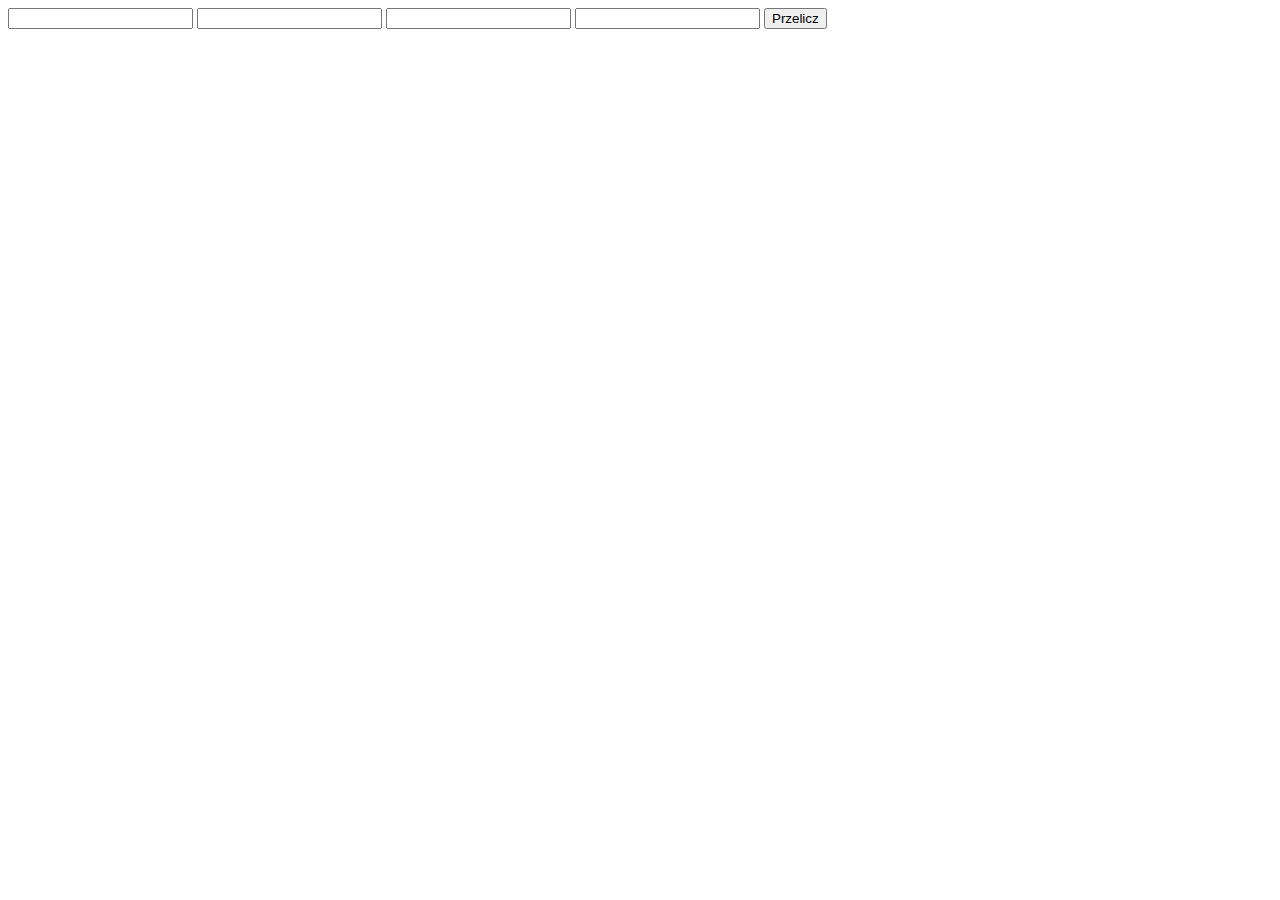
==== Lab 1 - rozgrzewka/index.html @ c479dab0 "Code" ====
<!DOCTYPE html>
<html lang="en">
  <head>
    <meta charset="UTF-8" />
    <meta name="viewport" content="width=device-width, initial-scale=1.0" />
    <title>Lab 1</title>
  </head>
  <input type="text" id="liczba1" />
  <input type="text" id="liczba2" />
  <input type="text" id="liczba3" />
  <input type="text" id="liczba4" />
  <button id="przelicz">Przelicz</button>
  <div id="wyniki"></div>
  <script src="main.js" type="text/javascript"></script>
  <script type="text/javascript">
    // console.log('test')

    const wynik = document.querySelector('#wyniki')

    const l1 = document.querySelector('#liczba1')
    const l2 = document.querySelector('#liczba2')
    const l3 = document.querySelector('#liczba3')
    const l4 = document.querySelector('#liczba4')
    
    // const przeliczBtn = document.querySelector('#przelicz')
    // przeliczBtn.addEventListener('click', () => {
    //   const l1v = parseInt(l1.value)
    //   const l2v = parseInt(l2.value)
    //   const l3v = parseInt(l3.value)
    //   const l4v = parseInt(l4.value)
    //   const sum = l1v + l2v + l3v + l4v
    //   const avg = sum / 4
    //   const min = Math.min(l1v, l2v, l3v, l4v)
    //   const max = Math.max(l1v, l2v, l3v, l4v)
    //   wynik.innerHTML = 'Suma: ' + sum + '\nAverage: ' + avg + '\nMin: ' + min + '\nMax: ' + max
    // })
     
    l1.addEventListener('change', () => {
      const l1v = parseInt(l1.value)
      const l2v = parseInt(l2.value)
      const l3v = parseInt(l3.value)
      const l4v = parseInt(l4.value)
      const sum = l1v + l2v + l3v + l4v
      const avg = sum / 4
      const min = Math.min(l1v, l2v, l3v, l4v)
      const max = Math.max(l1v, l2v, l3v, l4v)
      wynik.innerHTML = 'Suma: ' + sum + '\nAverage: ' + avg + '\nMin: ' + min + '\nMax: ' + max
    })
    l2.addEventListener('change', () => {
      const l1v = parseInt(l1.value)
      const l2v = parseInt(l2.value)
      const l3v = parseInt(l3.value)
      const l4v = parseInt(l4.value)
      const sum = l1v + l2v + l3v + l4v
      const avg = sum / 4
      const min = Math.min(l1v, l2v, l3v, l4v)
      const max = Math.max(l1v, l2v, l3v, l4v)
      wynik.innerHTML = 'Suma: ' + sum + '\nAverage: ' + avg + '\nMin: ' + min + '\nMax: ' + max
    })
    l3.addEventListener('change', () => {
      const l1v = parseInt(l1.value)
      const l2v = parseInt(l2.value)
      const l3v = parseInt(l3.value)
      const l4v = parseInt(l4.value)
      const sum = l1v + l2v + l3v + l4v
      const avg = sum / 4
      const min = Math.min(l1v, l2v, l3v, l4v)
      const max = Math.max(l1v, l2v, l3v, l4v)
      wynik.innerHTML = 'Suma: ' + sum + '\nAverage: ' + avg + '\nMin: ' + min + '\nMax: ' + max
    })
    l4.addEventListener('change', () => {
      const l1v = parseInt(l1.value)
      const l2v = parseInt(l2.value)
      const l3v = parseInt(l3.value)
      const l4v = parseInt(l4.value)
      const sum = l1v + l2v + l3v + l4v
      const avg = sum / 4
      const min = Math.min(l1v, l2v, l3v, l4v)
      const max = Math.max(l1v, l2v, l3v, l4v)
      wynik.innerHTML = 'Suma: ' + sum + '\nAverage: ' + avg + '\nMin: ' + min + '\nMax: ' + max
    })
  
  </script>
  <body></body>
</html>
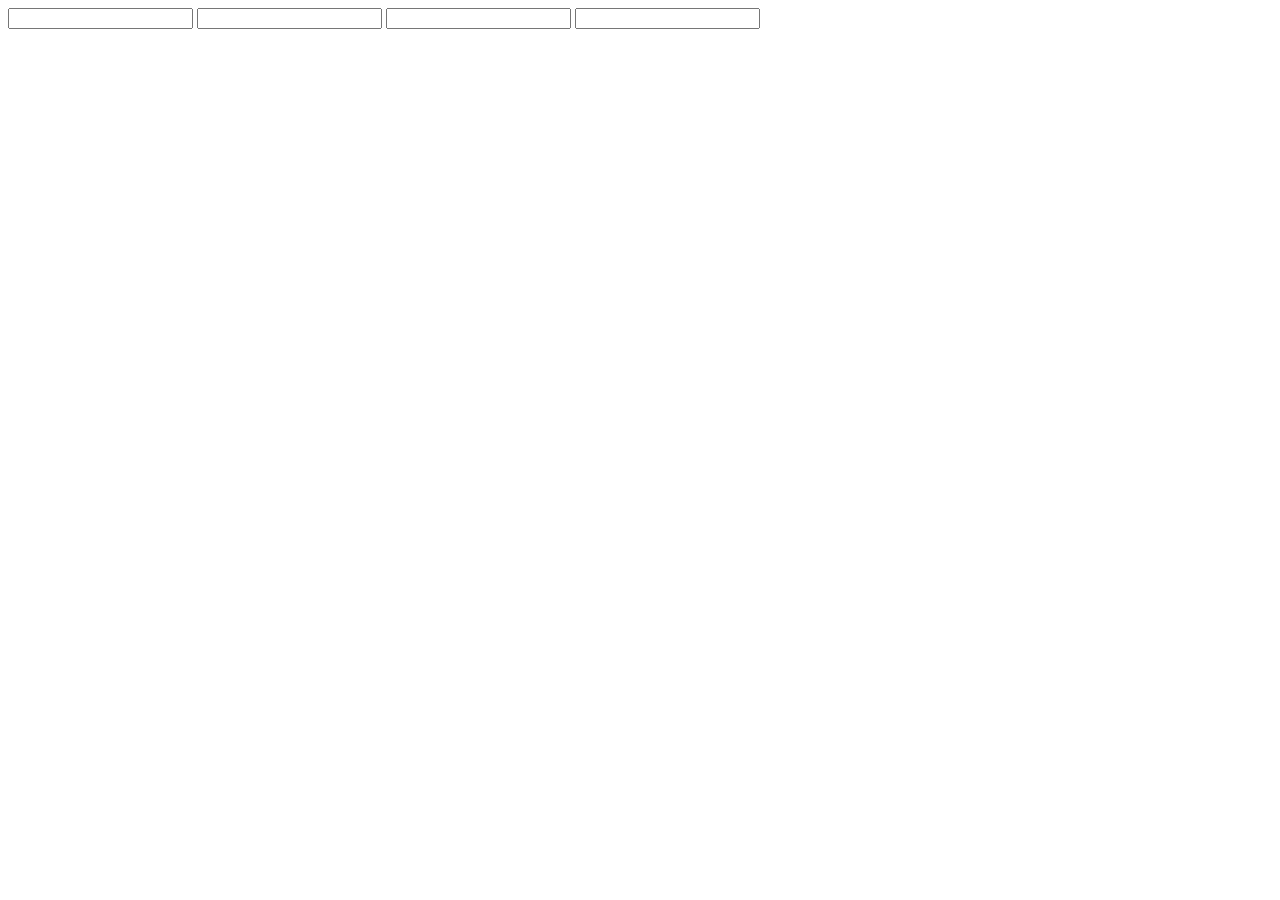
==== commit c441ff75: "Add zieew version" ====
--- a/Lab 1 - rozgrzewka/index.html
+++ b/Lab 1 - rozgrzewka/index.html
@@ -9,19 +9,65 @@
   <input type="text" id="liczba2" />
   <input type="text" id="liczba3" />
   <input type="text" id="liczba4" />
-  <button id="przelicz">Przelicz</button>
+  <!-- <button id="przelicz">Przelicz</button> -->
   <div id="wyniki"></div>
   <script src="main.js" type="text/javascript"></script>
   <script type="text/javascript">
-    // console.log('test')
 
     const wynik = document.querySelector('#wyniki')
 
-    const l1 = document.querySelector('#liczba1')
-    const l2 = document.querySelector('#liczba2')
-    const l3 = document.querySelector('#liczba3')
-    const l4 = document.querySelector('#liczba4')
-    
+    let valuesDictionary = new Object()
+
+    for (let i = 1; i < 5; i++) {
+      const inputElement = document.querySelector(`#liczba${i}`)
+      // Add event listeners for every input field
+      inputElement.addEventListener('change', () => {
+        for (let j = 1; j < 5; j++) {
+          const input = document.querySelector(`#liczba${j}`)
+          // Input value as integer
+          const inputValue = parseInt(input.value)
+          
+          // If the input value is a number then add it to the dictionary, otherwise remove it.
+          if (!isNaN(inputValue)) {
+            valuesDictionary[`l${j}v`] = inputValue
+          }
+          else {
+            delete valuesDictionary[`l${j}v`]
+          }
+        }
+        // If at least one number is provided, then show the innerHTML.
+        if (Object.keys(valuesDictionary).length > 0) {
+          // Count the sum
+          const sum = Object.values(valuesDictionary).reduce((a, b) => a + b, 0)
+          // Count average
+          avg = sum / Object.keys(valuesDictionary).length
+          // Set max to -Infinity, so it will always be changed for any input.
+          let max = -Infinity
+          // Set min to Infinity, so it will always be changed for any input.
+          let min = Infinity
+          // For each existing value in the valuesDictionary check whether it's the max/min value/
+          for (key in valuesDictionary) {
+            if (valuesDictionary.hasOwnProperty(key)) {
+              const value = valuesDictionary[key]
+              if (value > max) {
+                max = value
+              }
+              if (value < min) {
+                min = value
+              }
+            }
+          }
+          wynik.innerHTML = `Sum: ${sum}\nAverage: ${avg}\nMax: ${max}\nMin: ${min}`
+        }
+        // If all inputs are empty, then hide the innerHTML by assigning it to an empty string.
+        else {
+          wynik.innerHTML = ''
+        }
+      })
+    }
+
+    // Shame version
+    ////////////////////////////////////////////////////////////////////////////////////////////////////
     // const przeliczBtn = document.querySelector('#przelicz')
     // przeliczBtn.addEventListener('click', () => {
     //   const l1v = parseInt(l1.value)
@@ -34,52 +80,7 @@
     //   const max = Math.max(l1v, l2v, l3v, l4v)
     //   wynik.innerHTML = 'Suma: ' + sum + '\nAverage: ' + avg + '\nMin: ' + min + '\nMax: ' + max
     // })
-     
-    l1.addEventListener('change', () => {
-      const l1v = parseInt(l1.value)
-      const l2v = parseInt(l2.value)
-      const l3v = parseInt(l3.value)
-      const l4v = parseInt(l4.value)
-      const sum = l1v + l2v + l3v + l4v
-      const avg = sum / 4
-      const min = Math.min(l1v, l2v, l3v, l4v)
-      const max = Math.max(l1v, l2v, l3v, l4v)
-      wynik.innerHTML = 'Suma: ' + sum + '\nAverage: ' + avg + '\nMin: ' + min + '\nMax: ' + max
-    })
-    l2.addEventListener('change', () => {
-      const l1v = parseInt(l1.value)
-      const l2v = parseInt(l2.value)
-      const l3v = parseInt(l3.value)
-      const l4v = parseInt(l4.value)
-      const sum = l1v + l2v + l3v + l4v
-      const avg = sum / 4
-      const min = Math.min(l1v, l2v, l3v, l4v)
-      const max = Math.max(l1v, l2v, l3v, l4v)
-      wynik.innerHTML = 'Suma: ' + sum + '\nAverage: ' + avg + '\nMin: ' + min + '\nMax: ' + max
-    })
-    l3.addEventListener('change', () => {
-      const l1v = parseInt(l1.value)
-      const l2v = parseInt(l2.value)
-      const l3v = parseInt(l3.value)
-      const l4v = parseInt(l4.value)
-      const sum = l1v + l2v + l3v + l4v
-      const avg = sum / 4
-      const min = Math.min(l1v, l2v, l3v, l4v)
-      const max = Math.max(l1v, l2v, l3v, l4v)
-      wynik.innerHTML = 'Suma: ' + sum + '\nAverage: ' + avg + '\nMin: ' + min + '\nMax: ' + max
-    })
-    l4.addEventListener('change', () => {
-      const l1v = parseInt(l1.value)
-      const l2v = parseInt(l2.value)
-      const l3v = parseInt(l3.value)
-      const l4v = parseInt(l4.value)
-      const sum = l1v + l2v + l3v + l4v
-      const avg = sum / 4
-      const min = Math.min(l1v, l2v, l3v, l4v)
-      const max = Math.max(l1v, l2v, l3v, l4v)
-      wynik.innerHTML = 'Suma: ' + sum + '\nAverage: ' + avg + '\nMin: ' + min + '\nMax: ' + max
-    })
-  
+    /////////////////////////////////////////////////////////////////////////////////////////////////////
   </script>
   <body></body>
 </html>
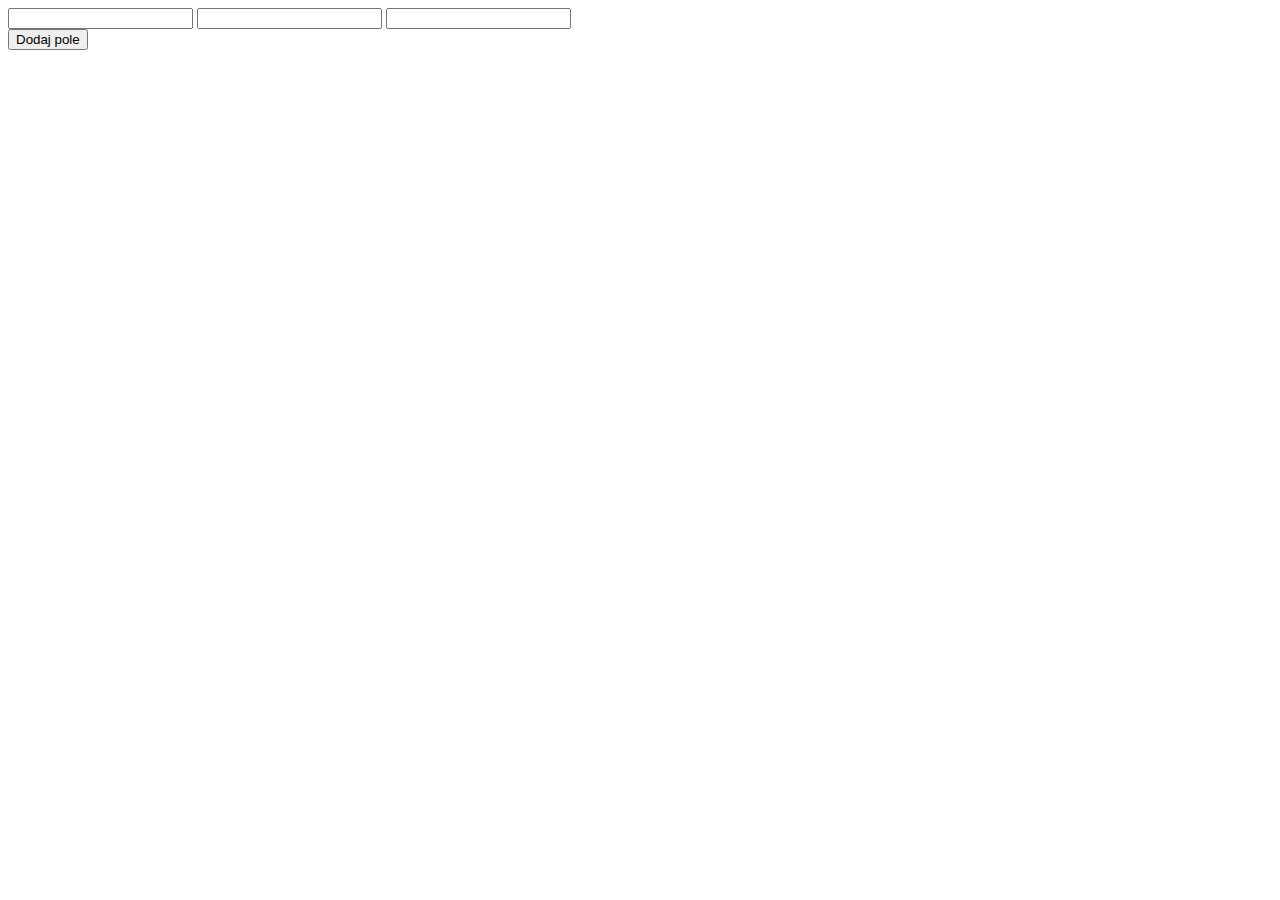
==== commit 64309016: "Start adding the Normal version" ====
--- a/Lab 1 - rozgrzewka/index.html
+++ b/Lab 1 - rozgrzewka/index.html
@@ -5,31 +5,35 @@
     <meta name="viewport" content="width=device-width, initial-scale=1.0" />
     <title>Lab 1</title>
   </head>
-  <input type="text" id="liczba1" />
-  <input type="text" id="liczba2" />
-  <input type="text" id="liczba3" />
-  <input type="text" id="liczba4" />
-  <!-- <button id="przelicz">Przelicz</button> -->
+  <div id="numbers">
+    <input type="text" id="number1"/>
+    <input type="text" id="number2"/>
+    <input type="text" id="number3"/>
+  </div>
+  <button id="dodaj">Dodaj pole</button>
   <div id="wyniki"></div>
   <script src="main.js" type="text/javascript"></script>
   <script type="text/javascript">
 
     const wynik = document.querySelector('#wyniki')
+    let numbersCount = document.querySelector('#numbers').childElementCount
+    console.log(numbersCount)
 
     let valuesDictionary = new Object()
 
-    for (let i = 1; i < 5; i++) {
-      const inputElement = document.querySelector(`#liczba${i}`)
+    for (let i = 1; i < numbersCount; i++) {
+      const inputElement = document.querySelector(`#number${i}`)
       // Add event listeners for every input field
       inputElement.addEventListener('change', () => {
-        for (let j = 1; j < 5; j++) {
-          const input = document.querySelector(`#liczba${j}`)
+        for (let j = 1; j < numbersCount; j++) {
+          const input = document.querySelector(`#number${j}`)
           // Input value as integer
           const inputValue = parseInt(input.value)
           
           // If the input value is a number then add it to the dictionary, otherwise remove it.
           if (!isNaN(inputValue)) {
             valuesDictionary[`l${j}v`] = inputValue
+            console.log(valuesDictionary)
           }
           else {
             delete valuesDictionary[`l${j}v`]
@@ -66,21 +70,18 @@
       })
     }
 
-    // Shame version
-    ////////////////////////////////////////////////////////////////////////////////////////////////////
-    // const przeliczBtn = document.querySelector('#przelicz')
-    // przeliczBtn.addEventListener('click', () => {
-    //   const l1v = parseInt(l1.value)
-    //   const l2v = parseInt(l2.value)
-    //   const l3v = parseInt(l3.value)
-    //   const l4v = parseInt(l4.value)
-    //   const sum = l1v + l2v + l3v + l4v
-    //   const avg = sum / 4
-    //   const min = Math.min(l1v, l2v, l3v, l4v)
-    //   const max = Math.max(l1v, l2v, l3v, l4v)
-    //   wynik.innerHTML = 'Suma: ' + sum + '\nAverage: ' + avg + '\nMin: ' + min + '\nMax: ' + max
-    // })
-    /////////////////////////////////////////////////////////////////////////////////////////////////////
+    const node = document.querySelector('#numbers')
+
+    const dodajBtn = document.querySelector('#dodaj')
+    dodajBtn.addEventListener('click', () => {
+      const index = parseInt(node.lastElementChild.id[node.lastElementChild.id.length - 1]) + 1
+      const inputElement = document.createElement('input')
+      inputElement.setAttribute('type', 'text')
+      inputElement.setAttribute('id', `number${index}`)
+      node.appendChild(inputElement)
+      numbersCount = document.querySelector('#numbers').childElementCount
+      console.log(numbersCount)
+    })
   </script>
   <body></body>
 </html>
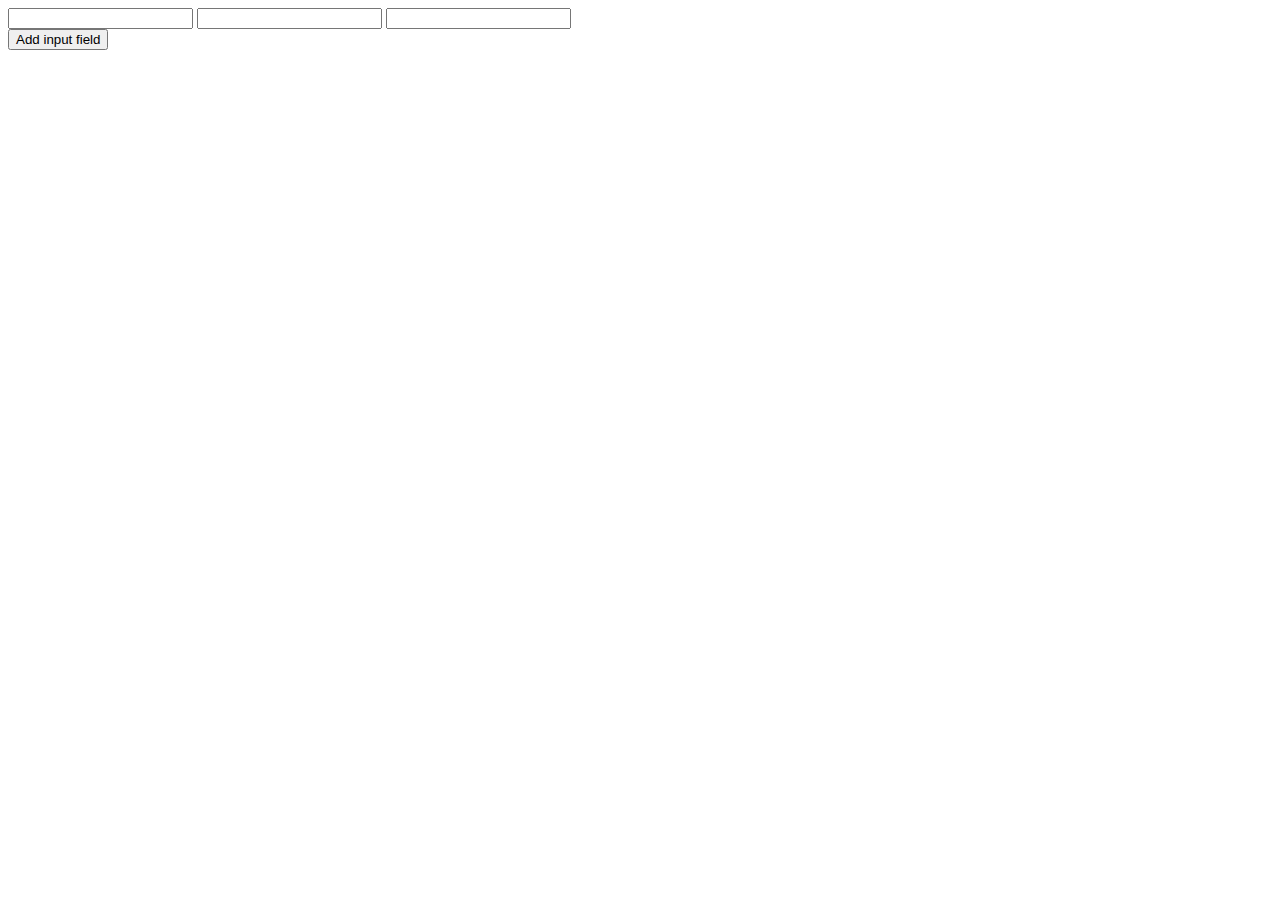
==== commit 322540af: "Implement the normal version" ====
--- a/Lab 1 - rozgrzewka/index.html
+++ b/Lab 1 - rozgrzewka/index.html
@@ -10,22 +10,45 @@
     <input type="text" id="number2"/>
     <input type="text" id="number3"/>
   </div>
-  <button id="dodaj">Dodaj pole</button>
+  <button id="dodaj">Add input field</button>
   <div id="wyniki"></div>
   <script src="main.js" type="text/javascript"></script>
   <script type="text/javascript">
 
     const wynik = document.querySelector('#wyniki')
     let numbersCount = document.querySelector('#numbers').childElementCount
-    console.log(numbersCount)
 
     let valuesDictionary = new Object()
 
-    for (let i = 1; i < numbersCount; i++) {
+    for (let i = 1; i <= numbersCount; i++) {
       const inputElement = document.querySelector(`#number${i}`)
       // Add event listeners for every input field
       inputElement.addEventListener('change', () => {
-        for (let j = 1; j < numbersCount; j++) {
+        calculate()
+      })
+    }
+
+    const node = document.querySelector('#numbers')
+
+    const dodajBtn = document.querySelector('#dodaj')
+    // Add event listenet for the button to add an input field every time it's clicked.
+    dodajBtn.addEventListener('click', () => {
+      const index = parseInt(node.lastElementChild.id[node.lastElementChild.id.length - 1]) + 1
+      const inputElement = document.createElement('input')
+      inputElement.setAttribute('type', 'text')
+      inputElement.setAttribute('id', `number${index}`)
+      // Add event listener to each input field created to calculate desired values each time any value changes.
+      inputElement.addEventListener('change', () => {
+        calculate()
+      })
+      // Append the element to the node.
+      node.appendChild(inputElement)
+      numbersCount = document.querySelector('#numbers').childElementCount
+    })
+
+    // Function for keeping track of currently filled input fields, and calculating sum, average, min and max value from the #numbers container.
+    function calculate() {
+      for (let j = 1; j <= numbersCount; j++) {
           const input = document.querySelector(`#number${j}`)
           // Input value as integer
           const inputValue = parseInt(input.value)
@@ -33,7 +56,6 @@
           // If the input value is a number then add it to the dictionary, otherwise remove it.
           if (!isNaN(inputValue)) {
             valuesDictionary[`l${j}v`] = inputValue
-            console.log(valuesDictionary)
           }
           else {
             delete valuesDictionary[`l${j}v`]
@@ -67,21 +89,7 @@
         else {
           wynik.innerHTML = ''
         }
-      })
     }
-
-    const node = document.querySelector('#numbers')
-
-    const dodajBtn = document.querySelector('#dodaj')
-    dodajBtn.addEventListener('click', () => {
-      const index = parseInt(node.lastElementChild.id[node.lastElementChild.id.length - 1]) + 1
-      const inputElement = document.createElement('input')
-      inputElement.setAttribute('type', 'text')
-      inputElement.setAttribute('id', `number${index}`)
-      node.appendChild(inputElement)
-      numbersCount = document.querySelector('#numbers').childElementCount
-      console.log(numbersCount)
-    })
   </script>
   <body></body>
 </html>
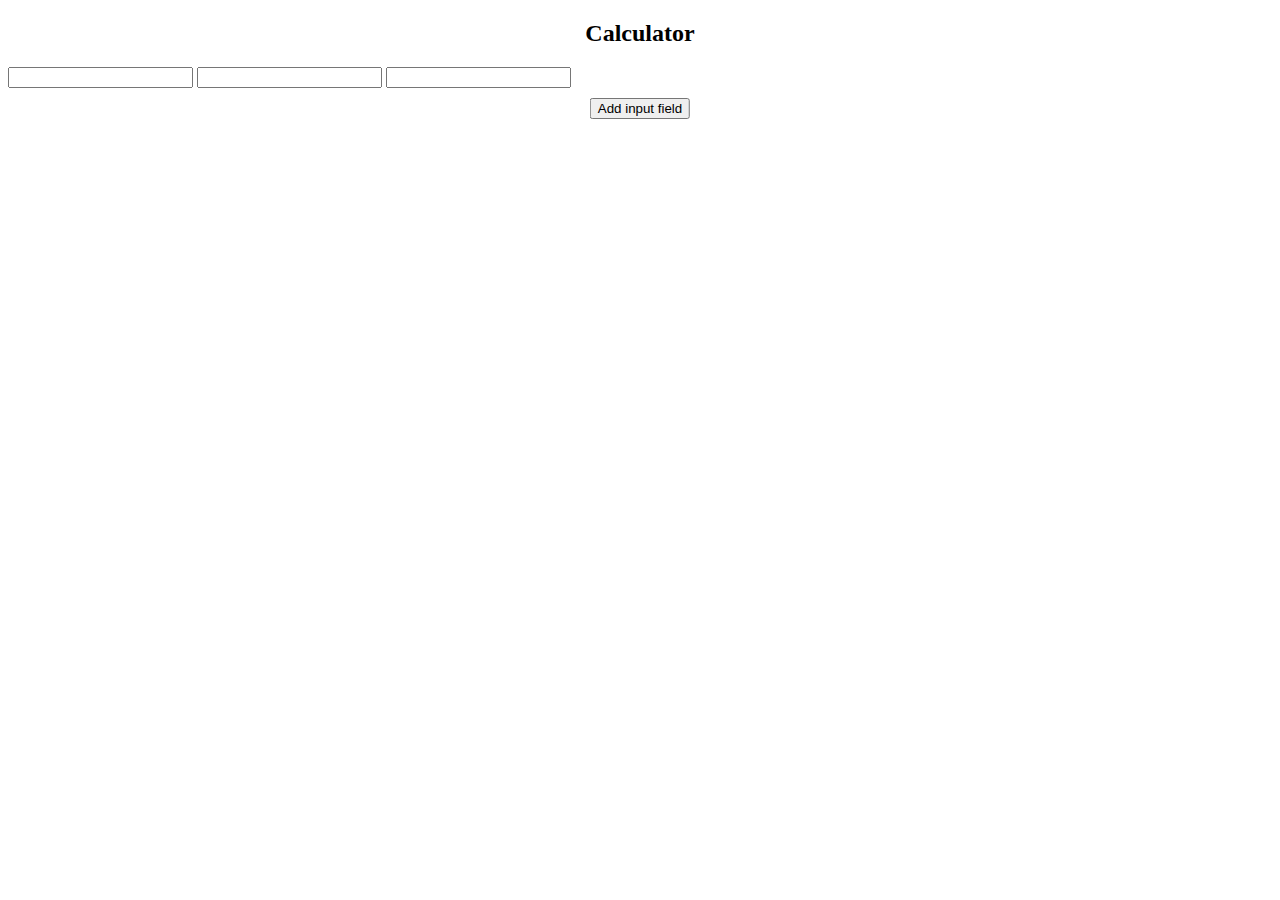
==== commit 17a8a024: "Fix indexing bug" ====
--- a/Lab 1 - rozgrzewka/index.html
+++ b/Lab 1 - rozgrzewka/index.html
@@ -4,14 +4,18 @@
     <meta charset="UTF-8" />
     <meta name="viewport" content="width=device-width, initial-scale=1.0" />
     <title>Lab 1</title>
+    <link rel="stylesheet" href="styles.css">
+    <h2>Calculator</h2>
   </head>
-  <div id="numbers">
-    <input type="text" id="number1"/>
-    <input type="text" id="number2"/>
-    <input type="text" id="number3"/>
+  <div class="container">
+    <div id="numbers">
+      <input type="text" id="number1"/>
+      <input type="text" id="number2"/>
+      <input type="text" id="number3"/>
+    </div>
+    <button id="dodaj">Add input field</button>
+    <div id="wyniki"></div>
   </div>
-  <button id="dodaj">Add input field</button>
-  <div id="wyniki"></div>
   <script src="main.js" type="text/javascript"></script>
   <script type="text/javascript">
 
@@ -33,7 +37,7 @@
     const dodajBtn = document.querySelector('#dodaj')
     // Add event listenet for the button to add an input field every time it's clicked.
     dodajBtn.addEventListener('click', () => {
-      const index = parseInt(node.lastElementChild.id[node.lastElementChild.id.length - 1]) + 1
+      const index = numbersCount + 1
       const inputElement = document.createElement('input')
       inputElement.setAttribute('type', 'text')
       inputElement.setAttribute('id', `number${index}`)
@@ -41,6 +45,8 @@
       inputElement.addEventListener('change', () => {
         calculate()
       })
+      inputElement.style.marginRight = '4px'
+      inputElement.style.marginTop = '4px'
       // Append the element to the node.
       node.appendChild(inputElement)
       numbersCount = document.querySelector('#numbers').childElementCount
@@ -83,7 +89,7 @@
               }
             }
           }
-          wynik.innerHTML = `Sum: ${sum}\nAverage: ${avg}\nMax: ${max}\nMin: ${min}`
+          wynik.innerHTML = `Sum: ${sum}<br>Average: ${avg}<br>Max: ${max}<br>Min: ${min}`
         }
         // If all inputs are empty, then hide the innerHTML by assigning it to an empty string.
         else {
--- a/Lab 1 - rozgrzewka/styles.css
+++ b/Lab 1 - rozgrzewka/styles.css
@@ -0,0 +1,12 @@
+h2 {
+    text-align: center;
+}
+.container {
+    position: relative;
+}
+button {
+    position: absolute;
+    margin-top: 10px;
+    left: 50%;
+    transform: translate(-50%, 0%);
+}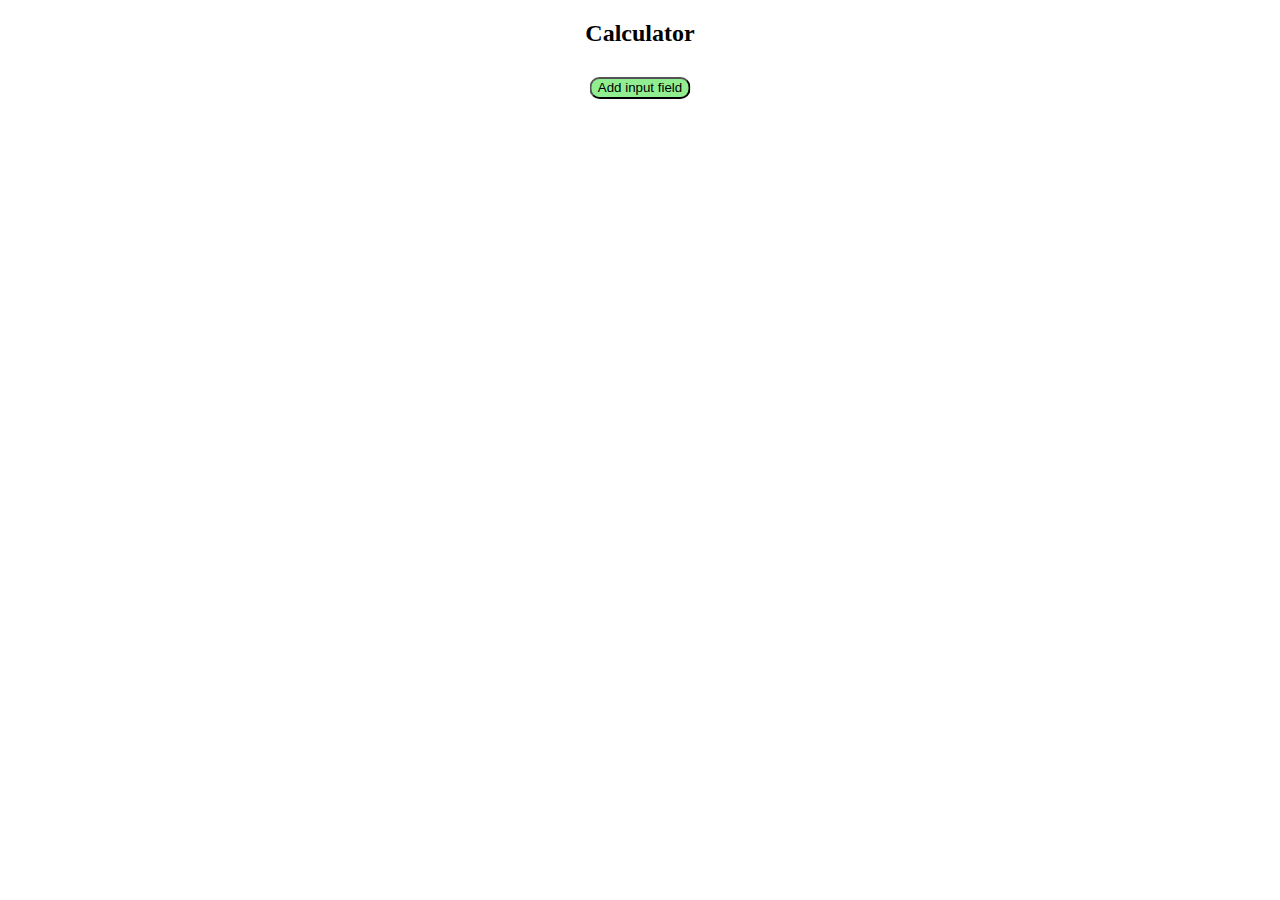
==== commit cdd45d1c: "update lab 1 code" ====
--- a/Lab 1 - rozgrzewka/index.html
+++ b/Lab 1 - rozgrzewka/index.html
@@ -7,95 +7,12 @@
     <link rel="stylesheet" href="styles.css">
     <h2>Calculator</h2>
   </head>
-  <div class="container">
-    <div id="numbers">
-      <input type="text" id="number1"/>
-      <input type="text" id="number2"/>
-      <input type="text" id="number3"/>
+  <body>
+    <div class="container">
+      <div id="numbers"></div>
+      <button id="dodaj">Add input field</button>
+      <div id="wyniki"></div>
     </div>
-    <button id="dodaj">Add input field</button>
-    <div id="wyniki"></div>
-  </div>
-  <script src="main.js" type="text/javascript"></script>
-  <script type="text/javascript">
-
-    const wynik = document.querySelector('#wyniki')
-    let numbersCount = document.querySelector('#numbers').childElementCount
-
-    let valuesDictionary = new Object()
-
-    for (let i = 1; i <= numbersCount; i++) {
-      const inputElement = document.querySelector(`#number${i}`)
-      // Add event listeners for every input field
-      inputElement.addEventListener('change', () => {
-        calculate()
-      })
-    }
-
-    const node = document.querySelector('#numbers')
-
-    const dodajBtn = document.querySelector('#dodaj')
-    // Add event listenet for the button to add an input field every time it's clicked.
-    dodajBtn.addEventListener('click', () => {
-      const index = numbersCount + 1
-      const inputElement = document.createElement('input')
-      inputElement.setAttribute('type', 'text')
-      inputElement.setAttribute('id', `number${index}`)
-      // Add event listener to each input field created to calculate desired values each time any value changes.
-      inputElement.addEventListener('change', () => {
-        calculate()
-      })
-      inputElement.style.marginRight = '4px'
-      inputElement.style.marginTop = '4px'
-      // Append the element to the node.
-      node.appendChild(inputElement)
-      numbersCount = document.querySelector('#numbers').childElementCount
-    })
-
-    // Function for keeping track of currently filled input fields, and calculating sum, average, min and max value from the #numbers container.
-    function calculate() {
-      for (let j = 1; j <= numbersCount; j++) {
-          const input = document.querySelector(`#number${j}`)
-          // Input value as integer
-          const inputValue = parseInt(input.value)
-          
-          // If the input value is a number then add it to the dictionary, otherwise remove it.
-          if (!isNaN(inputValue)) {
-            valuesDictionary[`l${j}v`] = inputValue
-          }
-          else {
-            delete valuesDictionary[`l${j}v`]
-          }
-        }
-        // If at least one number is provided, then show the innerHTML.
-        if (Object.keys(valuesDictionary).length > 0) {
-          // Count the sum
-          const sum = Object.values(valuesDictionary).reduce((a, b) => a + b, 0)
-          // Count average
-          avg = sum / Object.keys(valuesDictionary).length
-          // Set max to -Infinity, so it will always be changed for any input.
-          let max = -Infinity
-          // Set min to Infinity, so it will always be changed for any input.
-          let min = Infinity
-          // For each existing value in the valuesDictionary check whether it's the max/min value/
-          for (key in valuesDictionary) {
-            if (valuesDictionary.hasOwnProperty(key)) {
-              const value = valuesDictionary[key]
-              if (value > max) {
-                max = value
-              }
-              if (value < min) {
-                min = value
-              }
-            }
-          }
-          wynik.innerHTML = `Sum: ${sum}<br>Average: ${avg}<br>Max: ${max}<br>Min: ${min}`
-        }
-        // If all inputs are empty, then hide the innerHTML by assigning it to an empty string.
-        else {
-          wynik.innerHTML = ''
-        }
-    }
-  </script>
-  <body></body>
+    <script src="/Lab 1 - rozgrzewka/main.js"></script>
+  </body>
 </html>
--- a/Lab 1 - rozgrzewka/styles.css
+++ b/Lab 1 - rozgrzewka/styles.css
@@ -4,9 +4,32 @@
 .container {
     position: relative;
 }
-button {
+#dodaj {
+    width: 101px;
+    height: 22px;
     position: absolute;
     margin-top: 10px;
     left: 50%;
     transform: translate(-50%, 0%);
+    border-radius: 10px;
+    cursor: pointer;
+    background-color: lightgreen;
+}
+#dodaj:hover {
+    width: 110px;
+    height: 25px;
+    transition: 2s;
+}
+input {
+    margin-right: 4px;
+    margin-top: 4px;
+}
+.removeButton {
+    margin-left: -25px;
+    background-color: rgb(255, 124, 124);
+    color:white;
+}
+.removeButton:hover {
+    background-color: rgb(255, 0, 0);
+    color: gray;
 }